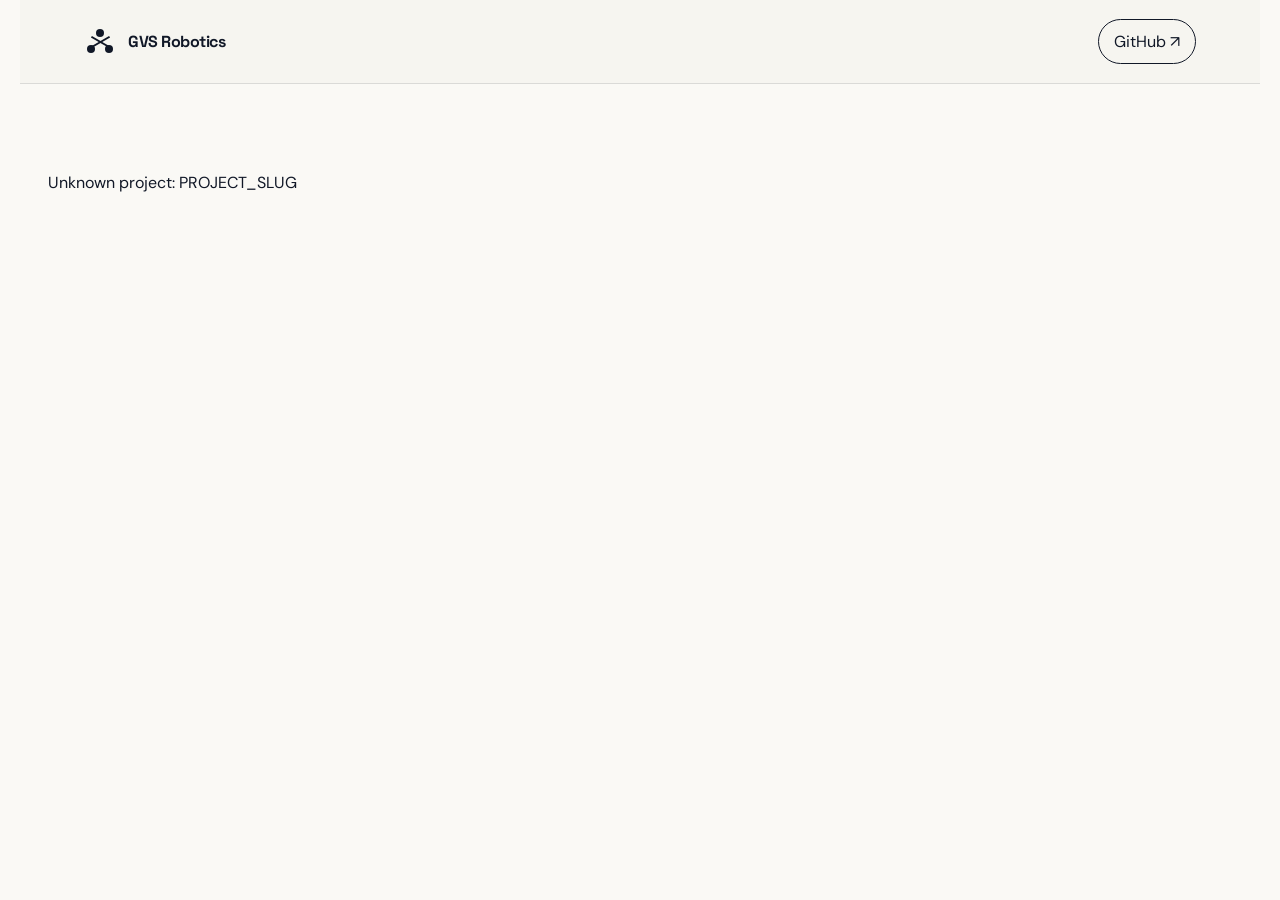
==== projects/_template/index.html @ 1e64689d "Added landing page" ====
<!-- Copy this folder, rename it to your project slug, and replace PROJECT_SLUG below. -->
<!doctype html><html lang="en"><head><meta charset="utf-8"><meta name="viewport" content="width=device-width,initial-scale=1"><title>Project | GVS Robotics</title><link rel="preconnect" href="https://fonts.googleapis.com"><link rel="preconnect" href="https://fonts.gstatic.com" crossorigin><link href="https://fonts.googleapis.com/css2?family=DM+Sans:wght@400;500;600;700&family=Space+Grotesk:wght@500;600;700&display=swap" rel="stylesheet"><link rel="stylesheet" href="../../assets/styles.css"><script defer src="../../assets/project.js"></script></head><body class="project-page"><header class="site-header project-nav"><a class="brand" href="../../"><span class="brand-mark"><i></i><i></i><i></i></span><span>GVS Robotics</span></a><a class="nav-cta" href="https://github.com/GVSRobotics">GitHub ↗</a></header><main class="project-main" data-project="PROJECT_SLUG"><a class="back-link" href="../../">← All projects</a><section class="project-hero"><div><p class="eyebrow">GVS Robotics project</p><h1 data-name></h1><p class="project-kicker" data-kicker></p><p class="project-summary" data-summary></p><div class="project-links" data-links></div></div><div class="project-visual"></div></section><section class="project-content"><h2>Project overview</h2><div class="project-body"><div data-body></div><div class="project-facts" data-facts></div></div></section></main></body></html>
---- assets/styles.css ----
:root{--ink:#111827;--muted:#5f6878;--paper:#f5f4ef;--card:#fff;--line:#d9dcd7;--lime:#c8ff3d;--blue:#2b59ff;--dark:#111719;--radius:24px;--shadow:0 24px 70px rgba(20,28,34,.12)}
*{box-sizing:border-box}html{scroll-behavior:smooth}body{margin:0;background:var(--paper);color:var(--ink);font-family:"DM Sans",sans-serif;line-height:1.6}a{color:inherit;text-decoration:none}img{max-width:100%}.site-header{height:84px;display:flex;align-items:center;justify-content:space-between;padding:0 clamp(24px,5vw,76px);border-bottom:1px solid rgba(17,24,39,.12);position:sticky;top:0;z-index:20;background:rgba(245,244,239,.88);backdrop-filter:blur(14px)}.brand{display:flex;align-items:center;gap:12px;font-family:"Space Grotesk",sans-serif;font-weight:700;letter-spacing:-.03em}.brand-mark{width:32px;height:32px;position:relative;display:grid;place-items:center}.brand-mark i{position:absolute;width:8px;height:8px;border-radius:50%;background:var(--ink)}.brand-mark i:nth-child(1){transform:translate(-9px,7px)}.brand-mark i:nth-child(2){transform:translate(9px,7px)}.brand-mark i:nth-child(3){transform:translateY(-9px)}.brand-mark:before,.brand-mark:after{content:"";position:absolute;width:21px;height:2px;background:var(--ink);transform:rotate(30deg)}.brand-mark:after{transform:rotate(-30deg)}nav{display:flex;align-items:center;gap:30px;font-size:14px;font-weight:600}nav a:hover{opacity:.6}.nav-cta{border:1px solid var(--ink);border-radius:999px;padding:9px 15px}.hero{min-height:calc(100vh - 84px);display:grid;grid-template-columns:1.05fr .95fr;align-items:center;gap:40px;padding:70px clamp(24px,5vw,76px) 90px;overflow:hidden}.eyebrow{text-transform:uppercase;letter-spacing:.17em;font-size:12px;font-weight:700;color:var(--blue);margin:0 0 18px}.hero h1,.section h2,.research-card h2,.project-hero h1{font-family:"Space Grotesk",sans-serif;letter-spacing:-.055em;line-height:.98}.hero h1{font-size:clamp(52px,6.5vw,100px);max-width:930px;margin:0}.hero-lede{font-size:clamp(17px,1.6vw,22px);max-width:660px;color:var(--muted);margin:30px 0 34px}.hero-actions{display:flex;gap:12px;flex-wrap:wrap}.button{display:inline-flex;align-items:center;justify-content:center;padding:14px 22px;border-radius:999px;font-weight:700;font-size:14px}.button.primary{background:var(--ink);color:white}.button.primary:hover{background:var(--blue)}.button.secondary{border:1px solid var(--line);background:rgba(255,255,255,.55)}.hero-visual{height:min(620px,70vw);min-height:430px;position:relative;border-radius:40px;background:var(--dark);overflow:hidden;box-shadow:var(--shadow)}.hero-visual svg{position:absolute;inset:8%;width:84%;height:84%}.arm{fill:none;stroke:var(--lime);stroke-width:18;stroke-linecap:round}.arm-ghost{stroke:#667174;stroke-width:3;stroke-dasharray:8 12}.nodes circle{fill:var(--paper);stroke:var(--dark);stroke-width:5}.orb{position:absolute;border-radius:50%;filter:blur(2px)}.orb-a{width:280px;height:280px;background:radial-gradient(circle at 30% 30%,#5f80ff,var(--blue) 40%,transparent 70%);right:-75px;top:-60px}.orb-b{width:190px;height:190px;background:radial-gradient(circle,#d6ff72,var(--lime) 30%,transparent 70%);left:-70px;bottom:-55px}.grid-plane{position:absolute;inset:0;background-image:linear-gradient(rgba(255,255,255,.06) 1px,transparent 1px),linear-gradient(90deg,rgba(255,255,255,.06) 1px,transparent 1px);background-size:40px 40px;mask-image:linear-gradient(to top,black,transparent 76%)}.visual-label{position:absolute;color:white;font-size:10px;letter-spacing:.19em;font-weight:700;border:1px solid rgba(255,255,255,.25);border-radius:999px;padding:7px 11px;background:rgba(13,19,20,.5);backdrop-filter:blur(8px)}.label-a{top:18%;left:8%}.label-b{top:50%;right:7%}.label-c{bottom:11%;left:34%}.marquee{overflow:hidden;background:var(--lime);border-block:1px solid var(--ink);padding:13px 0;font-family:"Space Grotesk",sans-serif;font-weight:700;letter-spacing:.07em;white-space:nowrap}.marquee div{width:max-content;animation:move 26s linear infinite}.marquee span{padding:0 22px}@keyframes move{to{transform:translateX(-30%)}}.section{padding:120px clamp(24px,5vw,76px)}.section-heading{display:flex;justify-content:space-between;align-items:end;gap:40px;margin-bottom:48px}.section-heading h2{font-size:clamp(50px,6vw,82px);margin:0}.section-heading>p{max-width:480px;color:var(--muted);font-size:18px}.project-grid{display:grid;grid-template-columns:repeat(2,minmax(0,1fr));gap:24px}.project-card{min-height:470px;background:var(--card);border:1px solid var(--line);border-radius:var(--radius);padding:34px;display:flex;flex-direction:column;overflow:hidden;position:relative;transition:transform .25s,box-shadow .25s}.project-card:hover{transform:translateY(-6px);box-shadow:var(--shadow)}.project-card .meta{display:flex;justify-content:space-between;align-items:center;font-size:12px;font-weight:700;letter-spacing:.1em;text-transform:uppercase}.tag{padding:7px 10px;border-radius:999px;background:#eef0eb}.project-art{height:190px;margin:28px -2px 30px;border-radius:18px;background:var(--accent,#dce3ff);position:relative;overflow:hidden}.project-art:before{content:"";position:absolute;width:160px;height:160px;border:22px solid var(--ink);border-radius:42% 58% 62% 38%;left:50%;top:50%;transform:translate(-50%,-50%) rotate(25deg)}.project-art:after{content:"";position:absolute;width:260px;height:2px;background:var(--ink);left:50%;top:50%;transform:translate(-50%,-50%) rotate(-18deg);box-shadow:0 -34px 0 var(--ink),0 34px 0 var(--ink)}.project-card h3{font-family:"Space Grotesk",sans-serif;font-size:34px;line-height:1.05;letter-spacing:-.04em;margin:0 0 14px}.project-card p{color:var(--muted);margin:0 0 24px}.card-link{margin-top:auto;font-weight:700;font-size:14px}.research-section{display:grid;grid-template-columns:1.1fr .9fr;gap:24px;background:var(--dark);color:white}.research-card{background:var(--blue);border-radius:var(--radius);padding:clamp(38px,6vw,80px)}.research-card .eyebrow{color:var(--lime)}.research-card h2{font-size:clamp(48px,6vw,82px);margin:0 0 30px}.research-card>p:not(.eyebrow){font-size:18px;max-width:610px;color:#e8ecff}.pill-row{display:flex;gap:10px;flex-wrap:wrap;margin-top:40px}.pill-row span{border:1px solid rgba(255,255,255,.45);border-radius:999px;padding:8px 12px;font-size:12px}.principles{display:flex;flex-direction:column;border:1px solid #343d3f;border-radius:var(--radius);overflow:hidden}.principles article{padding:34px;border-bottom:1px solid #343d3f;flex:1}.principles article:last-child{border-bottom:0}.principles span{color:var(--lime);font-family:"Space Grotesk"}.principles h3{font-family:"Space Grotesk";font-size:24px;margin:7px 0}.principles p{color:#aeb7b9;margin:0}footer{padding:65px clamp(24px,5vw,76px);display:grid;grid-template-columns:1fr auto;gap:30px;border-top:1px solid var(--line)}footer strong{font-family:"Space Grotesk";font-size:24px}footer p{color:var(--muted)}.footer-links{display:flex;gap:24px;font-weight:700}.copyright{grid-column:1/-1;font-size:13px;margin-top:30px}.reveal{opacity:0;transform:translateY(18px);transition:.7s ease}.reveal.visible{opacity:1;transform:none}
/* Project pages */.project-page{background:#faf9f5}.project-nav{max-width:1240px;margin:auto}.project-main{max-width:1240px;margin:auto;padding:70px 28px 120px}.back-link{display:inline-block;font-size:14px;font-weight:700;margin-bottom:55px}.project-hero{display:grid;grid-template-columns:1.2fr .8fr;gap:80px;align-items:end;padding-bottom:80px;border-bottom:1px solid var(--line)}.project-hero h1{font-size:clamp(64px,10vw,145px);margin:0}.project-kicker{font-size:clamp(22px,3vw,38px);font-family:"Space Grotesk";line-height:1.15;letter-spacing:-.035em;margin:25px 0}.project-summary{font-size:18px;color:var(--muted)}.project-links{display:flex;gap:10px;flex-wrap:wrap;margin-top:28px}.project-visual{min-height:420px;border-radius:32px;background:var(--accent,#c8ff3d);position:relative;overflow:hidden}.project-visual:before{content:"";position:absolute;width:65%;height:65%;left:17%;top:17%;border:28px solid var(--ink);border-radius:45% 55% 30% 70%;transform:rotate(22deg)}.project-visual:after{content:"";position:absolute;inset:8%;background:repeating-linear-gradient(30deg,transparent 0 28px,rgba(17,24,39,.15) 29px 30px)}.project-content{display:grid;grid-template-columns:.75fr 1.25fr;gap:90px;padding-top:80px}.project-content h2{font-family:"Space Grotesk";font-size:42px;line-height:1;letter-spacing:-.04em;margin:0}.project-body{font-size:19px;color:#343c48}.project-body ul{padding-left:20px}.project-body li{margin:12px 0}.project-facts{display:grid;grid-template-columns:repeat(3,1fr);gap:12px;margin-top:55px}.fact{border-top:2px solid var(--ink);padding-top:14px}.fact small{display:block;color:var(--muted);text-transform:uppercase;letter-spacing:.1em}.fact strong{display:block;font-family:"Space Grotesk";font-size:18px;margin-top:6px}
@media(max-width:900px){nav>a:not(.nav-cta){display:none}.hero,.research-section,.project-hero,.project-content{grid-template-columns:1fr}.hero{padding-top:45px}.hero-visual{height:520px}.project-grid{grid-template-columns:1fr}.section-heading{align-items:start;flex-direction:column}.project-hero{gap:35px}.project-content{gap:35px}.project-facts{grid-template-columns:1fr}.project-visual{min-height:340px}}@media(max-width:560px){.site-header{height:72px}.brand span:last-child{font-size:14px}.hero{min-height:auto;padding-bottom:60px}.hero h1{font-size:49px}.hero-visual{height:390px;min-height:0}.section{padding-top:85px;padding-bottom:85px}.project-card{min-height:430px;padding:24px}.project-art{height:160px}.research-card{padding:34px 25px}.project-main{padding-top:40px}.project-hero h1{font-size:58px}}
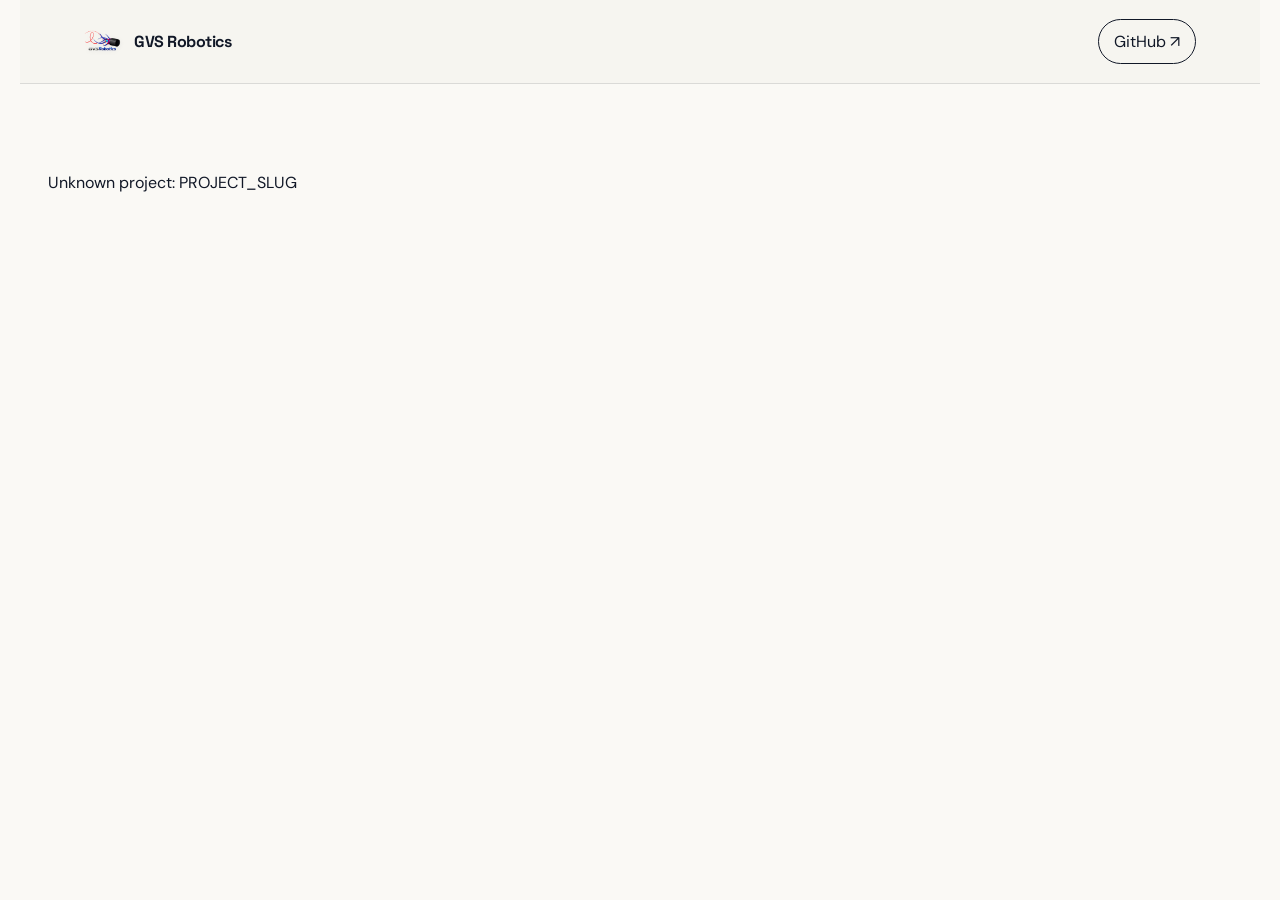
==== commit 14154376: "Sync site with latest branding and content updates Bring gvsrobotics.github.io up to date with the G" ====
--- a/projects/_template/index.html
+++ b/projects/_template/index.html
@@ -1,2 +1,2 @@
 <!-- Copy this folder, rename it to your project slug, and replace PROJECT_SLUG below. -->
-<!doctype html><html lang="en"><head><meta charset="utf-8"><meta name="viewport" content="width=device-width,initial-scale=1"><title>Project | GVS Robotics</title><link rel="preconnect" href="https://fonts.googleapis.com"><link rel="preconnect" href="https://fonts.gstatic.com" crossorigin><link href="https://fonts.googleapis.com/css2?family=DM+Sans:wght@400;500;600;700&family=Space+Grotesk:wght@500;600;700&display=swap" rel="stylesheet"><link rel="stylesheet" href="../../assets/styles.css"><script defer src="../../assets/project.js"></script></head><body class="project-page"><header class="site-header project-nav"><a class="brand" href="../../"><span class="brand-mark"><i></i><i></i><i></i></span><span>GVS Robotics</span></a><a class="nav-cta" href="https://github.com/GVSRobotics">GitHub ↗</a></header><main class="project-main" data-project="PROJECT_SLUG"><a class="back-link" href="../../">← All projects</a><section class="project-hero"><div><p class="eyebrow">GVS Robotics project</p><h1 data-name></h1><p class="project-kicker" data-kicker></p><p class="project-summary" data-summary></p><div class="project-links" data-links></div></div><div class="project-visual"></div></section><section class="project-content"><h2>Project overview</h2><div class="project-body"><div data-body></div><div class="project-facts" data-facts></div></div></section></main></body></html>
+<!doctype html><html lang="en"><head><meta charset="utf-8"><meta name="viewport" content="width=device-width,initial-scale=1"><title>Project | GVS Robotics</title><link rel="preconnect" href="https://fonts.googleapis.com"><link rel="preconnect" href="https://fonts.gstatic.com" crossorigin><link href="https://fonts.googleapis.com/css2?family=DM+Sans:wght@400;500;600;700&family=Space+Grotesk:wght@500;600;700&display=swap" rel="stylesheet"><link rel="stylesheet" href="../../assets/styles.css"><script defer src="../../assets/project.js"></script></head><body class="project-page"><header class="site-header project-nav"><a class="brand" href="../../"><img class="brand-logo" src="../../logogvs.png" alt="GVS Robotics logo"><span>GVS Robotics</span></a><a class="nav-cta" href="https://github.com/GVSRobotics">GitHub ↗</a></header><main class="project-main" data-project="PROJECT_SLUG"><a class="back-link" href="../../">← All projects</a><section class="project-hero"><div><p class="eyebrow">GVS Robotics project</p><h1 data-name></h1><p class="project-kicker" data-kicker></p><p class="project-summary" data-summary></p><div class="project-links" data-links></div></div><div class="project-visual"></div></section><section class="project-content"><h2>Project overview</h2><div class="project-body"><div data-body></div><div class="project-facts" data-facts></div></div></section></main></body></html>
--- a/assets/styles.css
+++ b/assets/styles.css
@@ -1,4 +1,4 @@
 :root{--ink:#111827;--muted:#5f6878;--paper:#f5f4ef;--card:#fff;--line:#d9dcd7;--lime:#c8ff3d;--blue:#2b59ff;--dark:#111719;--radius:24px;--shadow:0 24px 70px rgba(20,28,34,.12)}
-*{box-sizing:border-box}html{scroll-behavior:smooth}body{margin:0;background:var(--paper);color:var(--ink);font-family:"DM Sans",sans-serif;line-height:1.6}a{color:inherit;text-decoration:none}img{max-width:100%}.site-header{height:84px;display:flex;align-items:center;justify-content:space-between;padding:0 clamp(24px,5vw,76px);border-bottom:1px solid rgba(17,24,39,.12);position:sticky;top:0;z-index:20;background:rgba(245,244,239,.88);backdrop-filter:blur(14px)}.brand{display:flex;align-items:center;gap:12px;font-family:"Space Grotesk",sans-serif;font-weight:700;letter-spacing:-.03em}.brand-mark{width:32px;height:32px;position:relative;display:grid;place-items:center}.brand-mark i{position:absolute;width:8px;height:8px;border-radius:50%;background:var(--ink)}.brand-mark i:nth-child(1){transform:translate(-9px,7px)}.brand-mark i:nth-child(2){transform:translate(9px,7px)}.brand-mark i:nth-child(3){transform:translateY(-9px)}.brand-mark:before,.brand-mark:after{content:"";position:absolute;width:21px;height:2px;background:var(--ink);transform:rotate(30deg)}.brand-mark:after{transform:rotate(-30deg)}nav{display:flex;align-items:center;gap:30px;font-size:14px;font-weight:600}nav a:hover{opacity:.6}.nav-cta{border:1px solid var(--ink);border-radius:999px;padding:9px 15px}.hero{min-height:calc(100vh - 84px);display:grid;grid-template-columns:1.05fr .95fr;align-items:center;gap:40px;padding:70px clamp(24px,5vw,76px) 90px;overflow:hidden}.eyebrow{text-transform:uppercase;letter-spacing:.17em;font-size:12px;font-weight:700;color:var(--blue);margin:0 0 18px}.hero h1,.section h2,.research-card h2,.project-hero h1{font-family:"Space Grotesk",sans-serif;letter-spacing:-.055em;line-height:.98}.hero h1{font-size:clamp(52px,6.5vw,100px);max-width:930px;margin:0}.hero-lede{font-size:clamp(17px,1.6vw,22px);max-width:660px;color:var(--muted);margin:30px 0 34px}.hero-actions{display:flex;gap:12px;flex-wrap:wrap}.button{display:inline-flex;align-items:center;justify-content:center;padding:14px 22px;border-radius:999px;font-weight:700;font-size:14px}.button.primary{background:var(--ink);color:white}.button.primary:hover{background:var(--blue)}.button.secondary{border:1px solid var(--line);background:rgba(255,255,255,.55)}.hero-visual{height:min(620px,70vw);min-height:430px;position:relative;border-radius:40px;background:var(--dark);overflow:hidden;box-shadow:var(--shadow)}.hero-visual svg{position:absolute;inset:8%;width:84%;height:84%}.arm{fill:none;stroke:var(--lime);stroke-width:18;stroke-linecap:round}.arm-ghost{stroke:#667174;stroke-width:3;stroke-dasharray:8 12}.nodes circle{fill:var(--paper);stroke:var(--dark);stroke-width:5}.orb{position:absolute;border-radius:50%;filter:blur(2px)}.orb-a{width:280px;height:280px;background:radial-gradient(circle at 30% 30%,#5f80ff,var(--blue) 40%,transparent 70%);right:-75px;top:-60px}.orb-b{width:190px;height:190px;background:radial-gradient(circle,#d6ff72,var(--lime) 30%,transparent 70%);left:-70px;bottom:-55px}.grid-plane{position:absolute;inset:0;background-image:linear-gradient(rgba(255,255,255,.06) 1px,transparent 1px),linear-gradient(90deg,rgba(255,255,255,.06) 1px,transparent 1px);background-size:40px 40px;mask-image:linear-gradient(to top,black,transparent 76%)}.visual-label{position:absolute;color:white;font-size:10px;letter-spacing:.19em;font-weight:700;border:1px solid rgba(255,255,255,.25);border-radius:999px;padding:7px 11px;background:rgba(13,19,20,.5);backdrop-filter:blur(8px)}.label-a{top:18%;left:8%}.label-b{top:50%;right:7%}.label-c{bottom:11%;left:34%}.marquee{overflow:hidden;background:var(--lime);border-block:1px solid var(--ink);padding:13px 0;font-family:"Space Grotesk",sans-serif;font-weight:700;letter-spacing:.07em;white-space:nowrap}.marquee div{width:max-content;animation:move 26s linear infinite}.marquee span{padding:0 22px}@keyframes move{to{transform:translateX(-30%)}}.section{padding:120px clamp(24px,5vw,76px)}.section-heading{display:flex;justify-content:space-between;align-items:end;gap:40px;margin-bottom:48px}.section-heading h2{font-size:clamp(50px,6vw,82px);margin:0}.section-heading>p{max-width:480px;color:var(--muted);font-size:18px}.project-grid{display:grid;grid-template-columns:repeat(2,minmax(0,1fr));gap:24px}.project-card{min-height:470px;background:var(--card);border:1px solid var(--line);border-radius:var(--radius);padding:34px;display:flex;flex-direction:column;overflow:hidden;position:relative;transition:transform .25s,box-shadow .25s}.project-card:hover{transform:translateY(-6px);box-shadow:var(--shadow)}.project-card .meta{display:flex;justify-content:space-between;align-items:center;font-size:12px;font-weight:700;letter-spacing:.1em;text-transform:uppercase}.tag{padding:7px 10px;border-radius:999px;background:#eef0eb}.project-art{height:190px;margin:28px -2px 30px;border-radius:18px;background:var(--accent,#dce3ff);position:relative;overflow:hidden}.project-art:before{content:"";position:absolute;width:160px;height:160px;border:22px solid var(--ink);border-radius:42% 58% 62% 38%;left:50%;top:50%;transform:translate(-50%,-50%) rotate(25deg)}.project-art:after{content:"";position:absolute;width:260px;height:2px;background:var(--ink);left:50%;top:50%;transform:translate(-50%,-50%) rotate(-18deg);box-shadow:0 -34px 0 var(--ink),0 34px 0 var(--ink)}.project-card h3{font-family:"Space Grotesk",sans-serif;font-size:34px;line-height:1.05;letter-spacing:-.04em;margin:0 0 14px}.project-card p{color:var(--muted);margin:0 0 24px}.card-link{margin-top:auto;font-weight:700;font-size:14px}.research-section{display:grid;grid-template-columns:1.1fr .9fr;gap:24px;background:var(--dark);color:white}.research-card{background:var(--blue);border-radius:var(--radius);padding:clamp(38px,6vw,80px)}.research-card .eyebrow{color:var(--lime)}.research-card h2{font-size:clamp(48px,6vw,82px);margin:0 0 30px}.research-card>p:not(.eyebrow){font-size:18px;max-width:610px;color:#e8ecff}.pill-row{display:flex;gap:10px;flex-wrap:wrap;margin-top:40px}.pill-row span{border:1px solid rgba(255,255,255,.45);border-radius:999px;padding:8px 12px;font-size:12px}.principles{display:flex;flex-direction:column;border:1px solid #343d3f;border-radius:var(--radius);overflow:hidden}.principles article{padding:34px;border-bottom:1px solid #343d3f;flex:1}.principles article:last-child{border-bottom:0}.principles span{color:var(--lime);font-family:"Space Grotesk"}.principles h3{font-family:"Space Grotesk";font-size:24px;margin:7px 0}.principles p{color:#aeb7b9;margin:0}footer{padding:65px clamp(24px,5vw,76px);display:grid;grid-template-columns:1fr auto;gap:30px;border-top:1px solid var(--line)}footer strong{font-family:"Space Grotesk";font-size:24px}footer p{color:var(--muted)}.footer-links{display:flex;gap:24px;font-weight:700}.copyright{grid-column:1/-1;font-size:13px;margin-top:30px}.reveal{opacity:0;transform:translateY(18px);transition:.7s ease}.reveal.visible{opacity:1;transform:none}
+*{box-sizing:border-box}html{scroll-behavior:smooth}body{margin:0;background:var(--paper);color:var(--ink);font-family:"DM Sans",sans-serif;line-height:1.6}a{color:inherit;text-decoration:none}img{max-width:100%}.site-header{height:84px;display:flex;align-items:center;justify-content:space-between;padding:0 clamp(24px,5vw,76px);border-bottom:1px solid rgba(17,24,39,.12);position:sticky;top:0;z-index:20;background:rgba(245,244,239,.88);backdrop-filter:blur(14px)}.brand{display:flex;align-items:center;gap:12px;font-family:"Space Grotesk",sans-serif;font-weight:700;letter-spacing:-.03em}.brand-logo{height:38px;width:auto;display:block;object-fit:contain;filter:drop-shadow(0 1px 2px rgba(17,24,39,.08))}nav{display:flex;align-items:center;gap:30px;font-size:14px;font-weight:600}nav a:hover{opacity:.6}.nav-cta{border:1px solid var(--ink);border-radius:999px;padding:9px 15px}.hero{min-height:calc(100vh - 84px);display:grid;grid-template-columns:1.05fr .95fr;align-items:center;gap:40px;padding:70px clamp(24px,5vw,76px) 90px;overflow:hidden}.eyebrow{text-transform:uppercase;letter-spacing:.17em;font-size:12px;font-weight:700;color:var(--blue);margin:0 0 18px}.hero h1,.section h2,.research-card h2,.project-hero h1{font-family:"Space Grotesk",sans-serif;letter-spacing:-.055em;line-height:.98}.hero h1{font-size:clamp(52px,6.5vw,100px);max-width:930px;margin:0}.hero-lede{font-size:clamp(17px,1.6vw,22px);max-width:660px;color:var(--muted);margin:30px 0 34px}.hero-actions{display:flex;gap:12px;flex-wrap:wrap}.button{display:inline-flex;align-items:center;justify-content:center;padding:14px 22px;border-radius:999px;font-weight:700;font-size:14px}.button.primary{background:var(--ink);color:white}.button.primary:hover{background:var(--blue)}.button.secondary{border:1px solid var(--line);background:rgba(255,255,255,.55)}.hero-visual{height:min(620px,70vw);min-height:430px;position:relative;border-radius:40px;background:var(--dark);overflow:hidden;box-shadow:var(--shadow)}.hero-visual svg{position:absolute;inset:8%;width:84%;height:84%}.arm{fill:none;stroke:var(--lime);stroke-width:18;stroke-linecap:round}.arm-ghost{stroke:#667174;stroke-width:3;stroke-dasharray:8 12}.nodes circle{fill:var(--paper);stroke:var(--dark);stroke-width:5}.orb{position:absolute;border-radius:50%;filter:blur(2px)}.orb-a{width:280px;height:280px;background:radial-gradient(circle at 30% 30%,#5f80ff,var(--blue) 40%,transparent 70%);right:-75px;top:-60px}.orb-b{width:190px;height:190px;background:radial-gradient(circle,#d6ff72,var(--lime) 30%,transparent 70%);left:-70px;bottom:-55px}.grid-plane{position:absolute;inset:0;background-image:linear-gradient(rgba(255,255,255,.06) 1px,transparent 1px),linear-gradient(90deg,rgba(255,255,255,.06) 1px,transparent 1px);background-size:40px 40px;mask-image:linear-gradient(to top,black,transparent 76%)}.visual-label{position:absolute;color:white;font-size:10px;letter-spacing:.19em;font-weight:700;border:1px solid rgba(255,255,255,.25);border-radius:999px;padding:7px 11px;background:rgba(13,19,20,.5);backdrop-filter:blur(8px)}.label-a{top:18%;left:8%}.label-b{top:50%;right:7%}.label-c{bottom:11%;left:34%}.marquee{overflow:hidden;background:var(--lime);border-block:1px solid var(--ink);padding:13px 0;font-family:"Space Grotesk",sans-serif;font-weight:700;letter-spacing:.07em;white-space:nowrap}.marquee div{width:max-content;animation:move 26s linear infinite}.marquee span{padding:0 22px}@keyframes move{to{transform:translateX(-30%)}}.section{padding:120px clamp(24px,5vw,76px)}.section-heading{display:flex;justify-content:space-between;align-items:end;gap:40px;margin-bottom:48px}.section-heading h2{font-size:clamp(50px,6vw,82px);margin:0}.section-heading>p{max-width:480px;color:var(--muted);font-size:18px}.project-grid{display:grid;grid-template-columns:repeat(2,minmax(0,1fr));gap:24px}.project-card{min-height:470px;background:var(--card);border:1px solid var(--line);border-radius:var(--radius);padding:34px;display:flex;flex-direction:column;overflow:hidden;position:relative;transition:transform .25s,box-shadow .25s}.project-card:hover{transform:translateY(-6px);box-shadow:var(--shadow)}.project-card .meta{display:flex;justify-content:space-between;align-items:center;font-size:12px;font-weight:700;letter-spacing:.1em;text-transform:uppercase}.tag{padding:7px 10px;border-radius:999px;background:#eef0eb}.project-art{height:190px;margin:28px -2px 30px;border-radius:18px;background:var(--accent,#dce3ff);position:relative;overflow:hidden}.project-art:before{content:"";position:absolute;width:160px;height:160px;border:22px solid var(--ink);border-radius:42% 58% 62% 38%;left:50%;top:50%;transform:translate(-50%,-50%) rotate(25deg)}.project-art:after{content:"";position:absolute;width:260px;height:2px;background:var(--ink);left:50%;top:50%;transform:translate(-50%,-50%) rotate(-18deg);box-shadow:0 -34px 0 var(--ink),0 34px 0 var(--ink)}.project-card h3{font-family:"Space Grotesk",sans-serif;font-size:34px;line-height:1.05;letter-spacing:-.04em;margin:0 0 14px}.project-card p{color:var(--muted);margin:0 0 24px}.card-link{margin-top:auto;font-weight:700;font-size:14px}.research-section{display:grid;grid-template-columns:1.1fr .9fr;gap:24px;background:var(--dark);color:white}.research-card{background:var(--blue);border-radius:var(--radius);padding:clamp(38px,6vw,80px)}.research-card .eyebrow{color:var(--lime)}.research-card h2{font-size:clamp(48px,6vw,82px);margin:0 0 30px}.research-card>p:not(.eyebrow){font-size:18px;max-width:610px;color:#e8ecff}.pill-row{display:flex;gap:10px;flex-wrap:wrap;margin-top:40px}.pill-row span{border:1px solid rgba(255,255,255,.45);border-radius:999px;padding:8px 12px;font-size:12px}.principles{display:flex;flex-direction:column;border:1px solid #343d3f;border-radius:var(--radius);overflow:hidden}.principles article{padding:34px;border-bottom:1px solid #343d3f;flex:1}.principles article:last-child{border-bottom:0}.principles span{color:var(--lime);font-family:"Space Grotesk"}.principles h3{font-family:"Space Grotesk";font-size:24px;margin:7px 0}.principles p{color:#aeb7b9;margin:0}footer{padding:65px clamp(24px,5vw,76px);display:grid;grid-template-columns:1fr auto;gap:30px;border-top:1px solid var(--line)}footer strong{font-family:"Space Grotesk";font-size:24px}footer p{color:var(--muted)}.footer-links{display:flex;gap:24px;font-weight:700}.copyright{grid-column:1/-1;font-size:13px;margin-top:30px}.reveal{opacity:0;transform:translateY(18px);transition:.7s ease}.reveal.visible{opacity:1;transform:none}
 /* Project pages */.project-page{background:#faf9f5}.project-nav{max-width:1240px;margin:auto}.project-main{max-width:1240px;margin:auto;padding:70px 28px 120px}.back-link{display:inline-block;font-size:14px;font-weight:700;margin-bottom:55px}.project-hero{display:grid;grid-template-columns:1.2fr .8fr;gap:80px;align-items:end;padding-bottom:80px;border-bottom:1px solid var(--line)}.project-hero h1{font-size:clamp(64px,10vw,145px);margin:0}.project-kicker{font-size:clamp(22px,3vw,38px);font-family:"Space Grotesk";line-height:1.15;letter-spacing:-.035em;margin:25px 0}.project-summary{font-size:18px;color:var(--muted)}.project-links{display:flex;gap:10px;flex-wrap:wrap;margin-top:28px}.project-visual{min-height:420px;border-radius:32px;background:var(--accent,#c8ff3d);position:relative;overflow:hidden}.project-visual:before{content:"";position:absolute;width:65%;height:65%;left:17%;top:17%;border:28px solid var(--ink);border-radius:45% 55% 30% 70%;transform:rotate(22deg)}.project-visual:after{content:"";position:absolute;inset:8%;background:repeating-linear-gradient(30deg,transparent 0 28px,rgba(17,24,39,.15) 29px 30px)}.project-content{display:grid;grid-template-columns:.75fr 1.25fr;gap:90px;padding-top:80px}.project-content h2{font-family:"Space Grotesk";font-size:42px;line-height:1;letter-spacing:-.04em;margin:0}.project-body{font-size:19px;color:#343c48}.project-body ul{padding-left:20px}.project-body li{margin:12px 0}.project-facts{display:grid;grid-template-columns:repeat(3,1fr);gap:12px;margin-top:55px}.fact{border-top:2px solid var(--ink);padding-top:14px}.fact small{display:block;color:var(--muted);text-transform:uppercase;letter-spacing:.1em}.fact strong{display:block;font-family:"Space Grotesk";font-size:18px;margin-top:6px}
 @media(max-width:900px){nav>a:not(.nav-cta){display:none}.hero,.research-section,.project-hero,.project-content{grid-template-columns:1fr}.hero{padding-top:45px}.hero-visual{height:520px}.project-grid{grid-template-columns:1fr}.section-heading{align-items:start;flex-direction:column}.project-hero{gap:35px}.project-content{gap:35px}.project-facts{grid-template-columns:1fr}.project-visual{min-height:340px}}@media(max-width:560px){.site-header{height:72px}.brand span:last-child{font-size:14px}.hero{min-height:auto;padding-bottom:60px}.hero h1{font-size:49px}.hero-visual{height:390px;min-height:0}.section{padding-top:85px;padding-bottom:85px}.project-card{min-height:430px;padding:24px}.project-art{height:160px}.research-card{padding:34px 25px}.project-main{padding-top:40px}.project-hero h1{font-size:58px}}
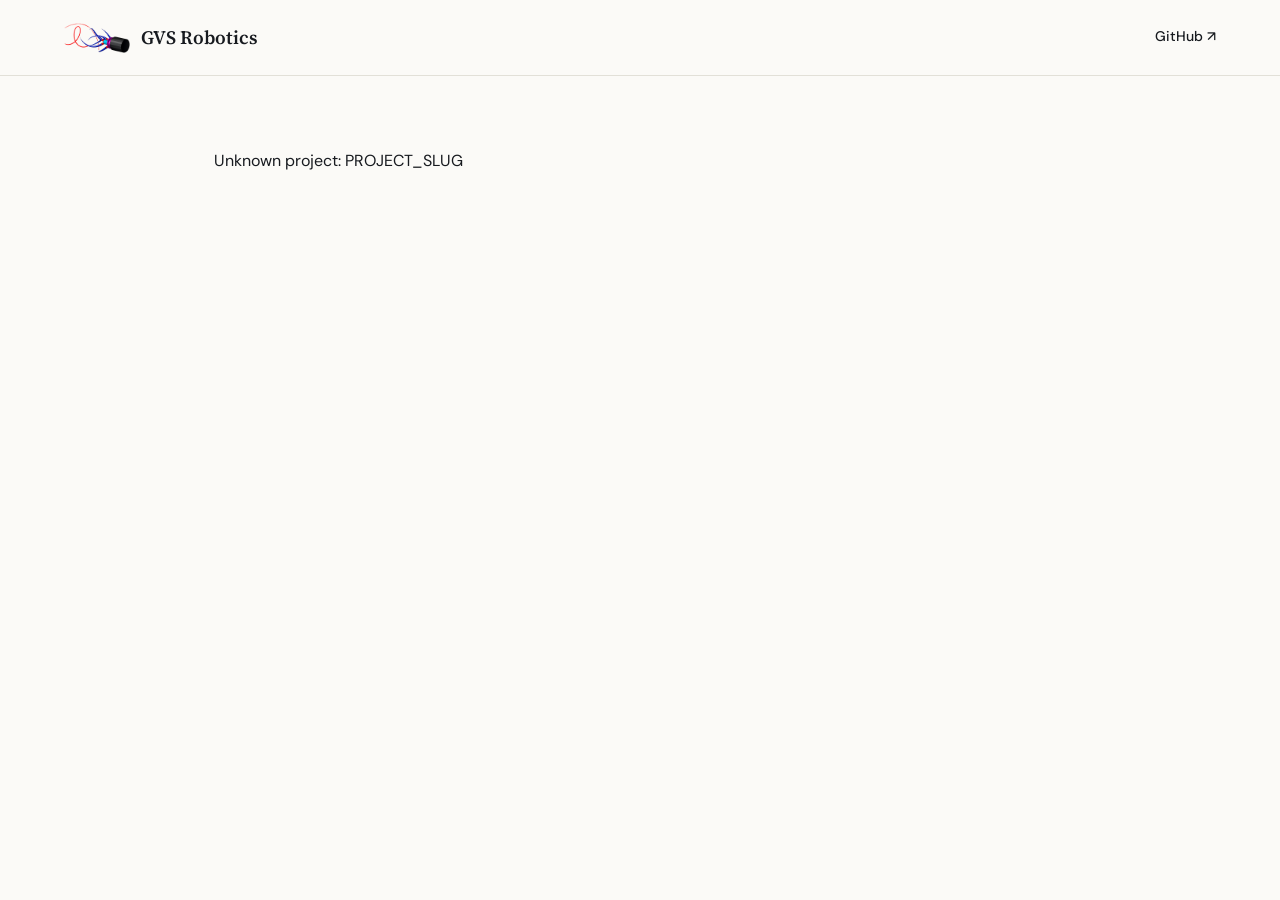
==== commit 3459e408: "Redesign as a structured academic research-group site Sync gvsrobotics.github.io with the GVSRobotic" ====
--- a/projects/_template/index.html
+++ b/projects/_template/index.html
@@ -1,2 +1,42 @@
 <!-- Copy this folder, rename it to your project slug, and replace PROJECT_SLUG below. -->
-<!doctype html><html lang="en"><head><meta charset="utf-8"><meta name="viewport" content="width=device-width,initial-scale=1"><title>Project | GVS Robotics</title><link rel="preconnect" href="https://fonts.googleapis.com"><link rel="preconnect" href="https://fonts.gstatic.com" crossorigin><link href="https://fonts.googleapis.com/css2?family=DM+Sans:wght@400;500;600;700&family=Space+Grotesk:wght@500;600;700&display=swap" rel="stylesheet"><link rel="stylesheet" href="../../assets/styles.css"><script defer src="../../assets/project.js"></script></head><body class="project-page"><header class="site-header project-nav"><a class="brand" href="../../"><img class="brand-logo" src="../../logogvs.png" alt="GVS Robotics logo"><span>GVS Robotics</span></a><a class="nav-cta" href="https://github.com/GVSRobotics">GitHub ↗</a></header><main class="project-main" data-project="PROJECT_SLUG"><a class="back-link" href="../../">← All projects</a><section class="project-hero"><div><p class="eyebrow">GVS Robotics project</p><h1 data-name></h1><p class="project-kicker" data-kicker></p><p class="project-summary" data-summary></p><div class="project-links" data-links></div></div><div class="project-visual"></div></section><section class="project-content"><h2>Project overview</h2><div class="project-body"><div data-body></div><div class="project-facts" data-facts></div></div></section></main></body></html>
+<!doctype html>
+<html lang="en">
+<head>
+  <meta charset="utf-8">
+  <meta name="viewport" content="width=device-width,initial-scale=1">
+  <title>Project | GVS Robotics</title>
+  <link rel="preconnect" href="https://fonts.googleapis.com">
+  <link rel="preconnect" href="https://fonts.gstatic.com" crossorigin>
+  <link href="https://fonts.googleapis.com/css2?family=DM+Sans:wght@400;500;600;700&family=Source+Serif+4:opsz,wght@8..60,500;8..60,600;8..60,700&display=swap" rel="stylesheet">
+  <link rel="stylesheet" href="../../assets/styles.css">
+  <script defer src="../../assets/project.js"></script>
+</head>
+<body class="project-page">
+  <header class="site-header project-nav">
+    <a class="brand" href="../../" aria-label="GVS Robotics home">
+      <img class="brand-logo" src="../../assets/logo-icon.png" alt="GVS Robotics logo">
+      <span>GVS Robotics</span>
+    </a>
+    <nav aria-label="Primary navigation">
+      <a href="https://github.com/GVSRobotics">GitHub ↗</a>
+    </nav>
+  </header>
+  <main class="project-main" data-project="PROJECT_SLUG">
+    <a class="back-link" href="../../">← All projects</a>
+    <section class="project-hero">
+      <p class="eyebrow">GVS Robotics project</p>
+      <h1 data-name></h1>
+      <p class="project-kicker" data-kicker></p>
+      <p class="project-summary" data-summary></p>
+      <div class="project-links" data-links></div>
+    </section>
+    <section class="project-content">
+      <h2>Project overview</h2>
+      <div class="project-body">
+        <div data-body></div>
+        <div class="project-facts" data-facts></div>
+      </div>
+    </section>
+  </main>
+</body>
+</html>
--- a/assets/styles.css
+++ b/assets/styles.css
@@ -1,4 +1,121 @@
-:root{--ink:#111827;--muted:#5f6878;--paper:#f5f4ef;--card:#fff;--line:#d9dcd7;--lime:#c8ff3d;--blue:#2b59ff;--dark:#111719;--radius:24px;--shadow:0 24px 70px rgba(20,28,34,.12)}
-*{box-sizing:border-box}html{scroll-behavior:smooth}body{margin:0;background:var(--paper);color:var(--ink);font-family:"DM Sans",sans-serif;line-height:1.6}a{color:inherit;text-decoration:none}img{max-width:100%}.site-header{height:84px;display:flex;align-items:center;justify-content:space-between;padding:0 clamp(24px,5vw,76px);border-bottom:1px solid rgba(17,24,39,.12);position:sticky;top:0;z-index:20;background:rgba(245,244,239,.88);backdrop-filter:blur(14px)}.brand{display:flex;align-items:center;gap:12px;font-family:"Space Grotesk",sans-serif;font-weight:700;letter-spacing:-.03em}.brand-logo{height:38px;width:auto;display:block;object-fit:contain;filter:drop-shadow(0 1px 2px rgba(17,24,39,.08))}nav{display:flex;align-items:center;gap:30px;font-size:14px;font-weight:600}nav a:hover{opacity:.6}.nav-cta{border:1px solid var(--ink);border-radius:999px;padding:9px 15px}.hero{min-height:calc(100vh - 84px);display:grid;grid-template-columns:1.05fr .95fr;align-items:center;gap:40px;padding:70px clamp(24px,5vw,76px) 90px;overflow:hidden}.eyebrow{text-transform:uppercase;letter-spacing:.17em;font-size:12px;font-weight:700;color:var(--blue);margin:0 0 18px}.hero h1,.section h2,.research-card h2,.project-hero h1{font-family:"Space Grotesk",sans-serif;letter-spacing:-.055em;line-height:.98}.hero h1{font-size:clamp(52px,6.5vw,100px);max-width:930px;margin:0}.hero-lede{font-size:clamp(17px,1.6vw,22px);max-width:660px;color:var(--muted);margin:30px 0 34px}.hero-actions{display:flex;gap:12px;flex-wrap:wrap}.button{display:inline-flex;align-items:center;justify-content:center;padding:14px 22px;border-radius:999px;font-weight:700;font-size:14px}.button.primary{background:var(--ink);color:white}.button.primary:hover{background:var(--blue)}.button.secondary{border:1px solid var(--line);background:rgba(255,255,255,.55)}.hero-visual{height:min(620px,70vw);min-height:430px;position:relative;border-radius:40px;background:var(--dark);overflow:hidden;box-shadow:var(--shadow)}.hero-visual svg{position:absolute;inset:8%;width:84%;height:84%}.arm{fill:none;stroke:var(--lime);stroke-width:18;stroke-linecap:round}.arm-ghost{stroke:#667174;stroke-width:3;stroke-dasharray:8 12}.nodes circle{fill:var(--paper);stroke:var(--dark);stroke-width:5}.orb{position:absolute;border-radius:50%;filter:blur(2px)}.orb-a{width:280px;height:280px;background:radial-gradient(circle at 30% 30%,#5f80ff,var(--blue) 40%,transparent 70%);right:-75px;top:-60px}.orb-b{width:190px;height:190px;background:radial-gradient(circle,#d6ff72,var(--lime) 30%,transparent 70%);left:-70px;bottom:-55px}.grid-plane{position:absolute;inset:0;background-image:linear-gradient(rgba(255,255,255,.06) 1px,transparent 1px),linear-gradient(90deg,rgba(255,255,255,.06) 1px,transparent 1px);background-size:40px 40px;mask-image:linear-gradient(to top,black,transparent 76%)}.visual-label{position:absolute;color:white;font-size:10px;letter-spacing:.19em;font-weight:700;border:1px solid rgba(255,255,255,.25);border-radius:999px;padding:7px 11px;background:rgba(13,19,20,.5);backdrop-filter:blur(8px)}.label-a{top:18%;left:8%}.label-b{top:50%;right:7%}.label-c{bottom:11%;left:34%}.marquee{overflow:hidden;background:var(--lime);border-block:1px solid var(--ink);padding:13px 0;font-family:"Space Grotesk",sans-serif;font-weight:700;letter-spacing:.07em;white-space:nowrap}.marquee div{width:max-content;animation:move 26s linear infinite}.marquee span{padding:0 22px}@keyframes move{to{transform:translateX(-30%)}}.section{padding:120px clamp(24px,5vw,76px)}.section-heading{display:flex;justify-content:space-between;align-items:end;gap:40px;margin-bottom:48px}.section-heading h2{font-size:clamp(50px,6vw,82px);margin:0}.section-heading>p{max-width:480px;color:var(--muted);font-size:18px}.project-grid{display:grid;grid-template-columns:repeat(2,minmax(0,1fr));gap:24px}.project-card{min-height:470px;background:var(--card);border:1px solid var(--line);border-radius:var(--radius);padding:34px;display:flex;flex-direction:column;overflow:hidden;position:relative;transition:transform .25s,box-shadow .25s}.project-card:hover{transform:translateY(-6px);box-shadow:var(--shadow)}.project-card .meta{display:flex;justify-content:space-between;align-items:center;font-size:12px;font-weight:700;letter-spacing:.1em;text-transform:uppercase}.tag{padding:7px 10px;border-radius:999px;background:#eef0eb}.project-art{height:190px;margin:28px -2px 30px;border-radius:18px;background:var(--accent,#dce3ff);position:relative;overflow:hidden}.project-art:before{content:"";position:absolute;width:160px;height:160px;border:22px solid var(--ink);border-radius:42% 58% 62% 38%;left:50%;top:50%;transform:translate(-50%,-50%) rotate(25deg)}.project-art:after{content:"";position:absolute;width:260px;height:2px;background:var(--ink);left:50%;top:50%;transform:translate(-50%,-50%) rotate(-18deg);box-shadow:0 -34px 0 var(--ink),0 34px 0 var(--ink)}.project-card h3{font-family:"Space Grotesk",sans-serif;font-size:34px;line-height:1.05;letter-spacing:-.04em;margin:0 0 14px}.project-card p{color:var(--muted);margin:0 0 24px}.card-link{margin-top:auto;font-weight:700;font-size:14px}.research-section{display:grid;grid-template-columns:1.1fr .9fr;gap:24px;background:var(--dark);color:white}.research-card{background:var(--blue);border-radius:var(--radius);padding:clamp(38px,6vw,80px)}.research-card .eyebrow{color:var(--lime)}.research-card h2{font-size:clamp(48px,6vw,82px);margin:0 0 30px}.research-card>p:not(.eyebrow){font-size:18px;max-width:610px;color:#e8ecff}.pill-row{display:flex;gap:10px;flex-wrap:wrap;margin-top:40px}.pill-row span{border:1px solid rgba(255,255,255,.45);border-radius:999px;padding:8px 12px;font-size:12px}.principles{display:flex;flex-direction:column;border:1px solid #343d3f;border-radius:var(--radius);overflow:hidden}.principles article{padding:34px;border-bottom:1px solid #343d3f;flex:1}.principles article:last-child{border-bottom:0}.principles span{color:var(--lime);font-family:"Space Grotesk"}.principles h3{font-family:"Space Grotesk";font-size:24px;margin:7px 0}.principles p{color:#aeb7b9;margin:0}footer{padding:65px clamp(24px,5vw,76px);display:grid;grid-template-columns:1fr auto;gap:30px;border-top:1px solid var(--line)}footer strong{font-family:"Space Grotesk";font-size:24px}footer p{color:var(--muted)}.footer-links{display:flex;gap:24px;font-weight:700}.copyright{grid-column:1/-1;font-size:13px;margin-top:30px}.reveal{opacity:0;transform:translateY(18px);transition:.7s ease}.reveal.visible{opacity:1;transform:none}
-/* Project pages */.project-page{background:#faf9f5}.project-nav{max-width:1240px;margin:auto}.project-main{max-width:1240px;margin:auto;padding:70px 28px 120px}.back-link{display:inline-block;font-size:14px;font-weight:700;margin-bottom:55px}.project-hero{display:grid;grid-template-columns:1.2fr .8fr;gap:80px;align-items:end;padding-bottom:80px;border-bottom:1px solid var(--line)}.project-hero h1{font-size:clamp(64px,10vw,145px);margin:0}.project-kicker{font-size:clamp(22px,3vw,38px);font-family:"Space Grotesk";line-height:1.15;letter-spacing:-.035em;margin:25px 0}.project-summary{font-size:18px;color:var(--muted)}.project-links{display:flex;gap:10px;flex-wrap:wrap;margin-top:28px}.project-visual{min-height:420px;border-radius:32px;background:var(--accent,#c8ff3d);position:relative;overflow:hidden}.project-visual:before{content:"";position:absolute;width:65%;height:65%;left:17%;top:17%;border:28px solid var(--ink);border-radius:45% 55% 30% 70%;transform:rotate(22deg)}.project-visual:after{content:"";position:absolute;inset:8%;background:repeating-linear-gradient(30deg,transparent 0 28px,rgba(17,24,39,.15) 29px 30px)}.project-content{display:grid;grid-template-columns:.75fr 1.25fr;gap:90px;padding-top:80px}.project-content h2{font-family:"Space Grotesk";font-size:42px;line-height:1;letter-spacing:-.04em;margin:0}.project-body{font-size:19px;color:#343c48}.project-body ul{padding-left:20px}.project-body li{margin:12px 0}.project-facts{display:grid;grid-template-columns:repeat(3,1fr);gap:12px;margin-top:55px}.fact{border-top:2px solid var(--ink);padding-top:14px}.fact small{display:block;color:var(--muted);text-transform:uppercase;letter-spacing:.1em}.fact strong{display:block;font-family:"Space Grotesk";font-size:18px;margin-top:6px}
-@media(max-width:900px){nav>a:not(.nav-cta){display:none}.hero,.research-section,.project-hero,.project-content{grid-template-columns:1fr}.hero{padding-top:45px}.hero-visual{height:520px}.project-grid{grid-template-columns:1fr}.section-heading{align-items:start;flex-direction:column}.project-hero{gap:35px}.project-content{gap:35px}.project-facts{grid-template-columns:1fr}.project-visual{min-height:340px}}@media(max-width:560px){.site-header{height:72px}.brand span:last-child{font-size:14px}.hero{min-height:auto;padding-bottom:60px}.hero h1{font-size:49px}.hero-visual{height:390px;min-height:0}.section{padding-top:85px;padding-bottom:85px}.project-card{min-height:430px;padding:24px}.project-art{height:160px}.research-card{padding:34px 25px}.project-main{padding-top:40px}.project-hero h1{font-size:58px}}
+:root{
+  --ink:#171a1f;
+  --muted:#5b6470;
+  --paper:#fbfaf7;
+  --card:#fff;
+  --line:#e2e0d8;
+  --accent:#2b59ff;
+  --accent-soft:#eef1ff;
+  --radius:10px;
+  --serif:"Source Serif 4",Georgia,serif;
+  --sans:"DM Sans",sans-serif;
+}
+
+*{box-sizing:border-box}
+html{scroll-behavior:smooth}
+body{margin:0;background:var(--paper);color:var(--ink);font-family:var(--sans);line-height:1.65;font-size:16px}
+a{color:inherit;text-decoration:none}
+img{max-width:100%}
+h1,h2,h3{font-family:var(--serif);font-weight:600;letter-spacing:-.01em}
+
+/* Header */
+.site-header{
+  display:flex;align-items:center;justify-content:space-between;
+  padding:22px clamp(24px,5vw,64px);
+  border-bottom:1px solid var(--line);
+  position:sticky;top:0;z-index:20;
+  background:rgba(251,250,247,.92);backdrop-filter:blur(10px);
+}
+.brand{display:flex;align-items:center;gap:11px;font-family:var(--serif);font-weight:600;font-size:19px}
+.brand-logo{height:30px;width:auto;display:block}
+nav{display:flex;align-items:center;gap:28px;font-size:14px;font-weight:500}
+nav a{border-bottom:1px solid transparent;padding-bottom:2px}
+nav a:hover{border-color:var(--ink)}
+
+/* Hero */
+.hero{max-width:760px;padding:88px clamp(24px,5vw,64px) 76px}
+.eyebrow{text-transform:uppercase;letter-spacing:.14em;font-size:12px;font-weight:600;color:var(--accent);margin:0 0 20px}
+.hero h1{font-size:clamp(34px,4.4vw,52px);line-height:1.12;margin:0}
+.hero-lede{font-size:18px;color:var(--muted);margin:26px 0 30px;max-width:620px}
+.hero-actions{display:flex;gap:28px;flex-wrap:wrap;font-size:14px;font-weight:600}
+.link-arrow{border-bottom:1px solid var(--line)}
+.link-arrow:hover{border-color:var(--ink)}
+
+/* Sections */
+.section{padding:64px clamp(24px,5vw,64px);border-top:1px solid var(--line)}
+.section-heading{display:flex;justify-content:space-between;align-items:end;gap:40px;margin-bottom:40px;flex-wrap:wrap}
+.section-heading h2{font-size:clamp(28px,3vw,36px);margin:0}
+.section-heading>p{max-width:420px;color:var(--muted);font-size:16px;margin:0}
+
+/* Project grid */
+.project-grid{display:grid;grid-template-columns:repeat(3,minmax(0,1fr));gap:20px}
+.project-card{
+  background:var(--card);border:1px solid var(--line);border-radius:var(--radius);
+  padding:26px;display:flex;flex-direction:column;min-height:230px;
+  transition:transform .18s,border-color .18s;
+}
+.project-card:hover{transform:translateY(-3px);border-color:var(--accent)}
+.project-card .meta{display:flex;justify-content:space-between;align-items:center;font-size:12px;font-weight:600;letter-spacing:.06em;text-transform:uppercase;color:var(--muted)}
+.project-card .tag{color:var(--accent);border:1px solid currentColor;border-radius:999px;padding:3px 9px}
+.project-card h3{font-size:22px;margin:18px 0 10px}
+.project-card p{color:var(--muted);margin:0 0 22px;font-size:15px}
+.project-card .card-link{margin-top:auto;font-weight:600;font-size:14px;color:var(--accent)}
+
+/* Research */
+.principles{display:grid;grid-template-columns:repeat(3,1fr);border-top:1px solid var(--line)}
+.principles article{padding:28px 26px 0;border-left:1px solid var(--line)}
+.principles article:first-child{border-left:0;padding-left:0}
+.principles span{color:var(--accent);font-family:var(--serif);font-weight:600}
+.principles h3{font-size:19px;margin:10px 0 8px}
+.principles p{color:var(--muted);margin:0;font-size:15px}
+
+/* Footer */
+footer{padding:48px clamp(24px,5vw,64px);display:grid;grid-template-columns:1fr auto;gap:24px;border-top:1px solid var(--line)}
+footer strong{font-family:var(--serif);font-size:20px}
+footer p{color:var(--muted);margin:6px 0 0}
+.footer-links{display:flex;gap:22px;font-weight:600;font-size:14px}
+.copyright{grid-column:1/-1;font-size:13px;color:var(--muted);margin-top:10px}
+
+.reveal{opacity:0;transform:translateY(14px);transition:.5s ease}
+.reveal.visible{opacity:1;transform:none}
+
+/* Project pages */
+.project-page{background:var(--paper)}
+.project-nav{padding-right:clamp(24px,5vw,64px)}
+.project-main{max-width:900px;margin:auto;padding:56px 24px 110px}
+.back-link{display:inline-block;font-size:14px;font-weight:600;margin-bottom:44px;color:var(--muted)}
+.back-link:hover{color:var(--ink)}
+.project-hero{padding-bottom:44px;border-bottom:1px solid var(--line)}
+.project-hero h1{font-size:clamp(34px,5vw,54px);margin:0}
+.project-kicker{font-size:clamp(18px,2.2vw,22px);font-family:var(--serif);color:var(--muted);margin:16px 0}
+.project-summary{font-size:17px;color:var(--muted);max-width:640px}
+.project-links{display:flex;gap:10px;flex-wrap:wrap;margin-top:26px}
+.button{display:inline-flex;align-items:center;justify-content:center;padding:11px 18px;border-radius:999px;font-weight:600;font-size:14px}
+.button.primary{background:var(--ink);color:#fff}
+.button.primary:hover{background:var(--accent)}
+.button.secondary{border:1px solid var(--line)}
+.button.secondary:hover{border-color:var(--ink)}
+.project-content{display:grid;grid-template-columns:.7fr 1.3fr;gap:60px;padding-top:52px}
+.project-content h2{font-size:26px;margin:0}
+.project-body{font-size:16px;color:#333c48}
+.project-body ul{padding-left:20px}
+.project-body li{margin:10px 0}
+.project-facts{display:grid;grid-template-columns:repeat(3,1fr);gap:12px;margin-top:44px}
+.fact{border-top:2px solid var(--ink);padding-top:12px}
+.fact small{display:block;color:var(--muted);text-transform:uppercase;letter-spacing:.08em;font-size:11px}
+.fact strong{display:block;font-family:var(--serif);font-size:16px;margin-top:6px}
+
+@media(max-width:900px){
+  nav>a:not(:last-child){display:none}
+  .project-grid{grid-template-columns:1fr}
+  .principles{grid-template-columns:1fr}
+  .principles article{border-left:0;border-top:1px solid var(--line);padding:24px 0 0;margin-top:24px}
+  .principles article:first-child{border-top:0;margin-top:0}
+  .project-content{grid-template-columns:1fr;gap:30px}
+  .project-facts{grid-template-columns:1fr}
+}
+@media(max-width:560px){
+  .hero{padding-top:56px}
+  .section{padding:48px 20px}
+  .project-main{padding-top:36px}
+}
